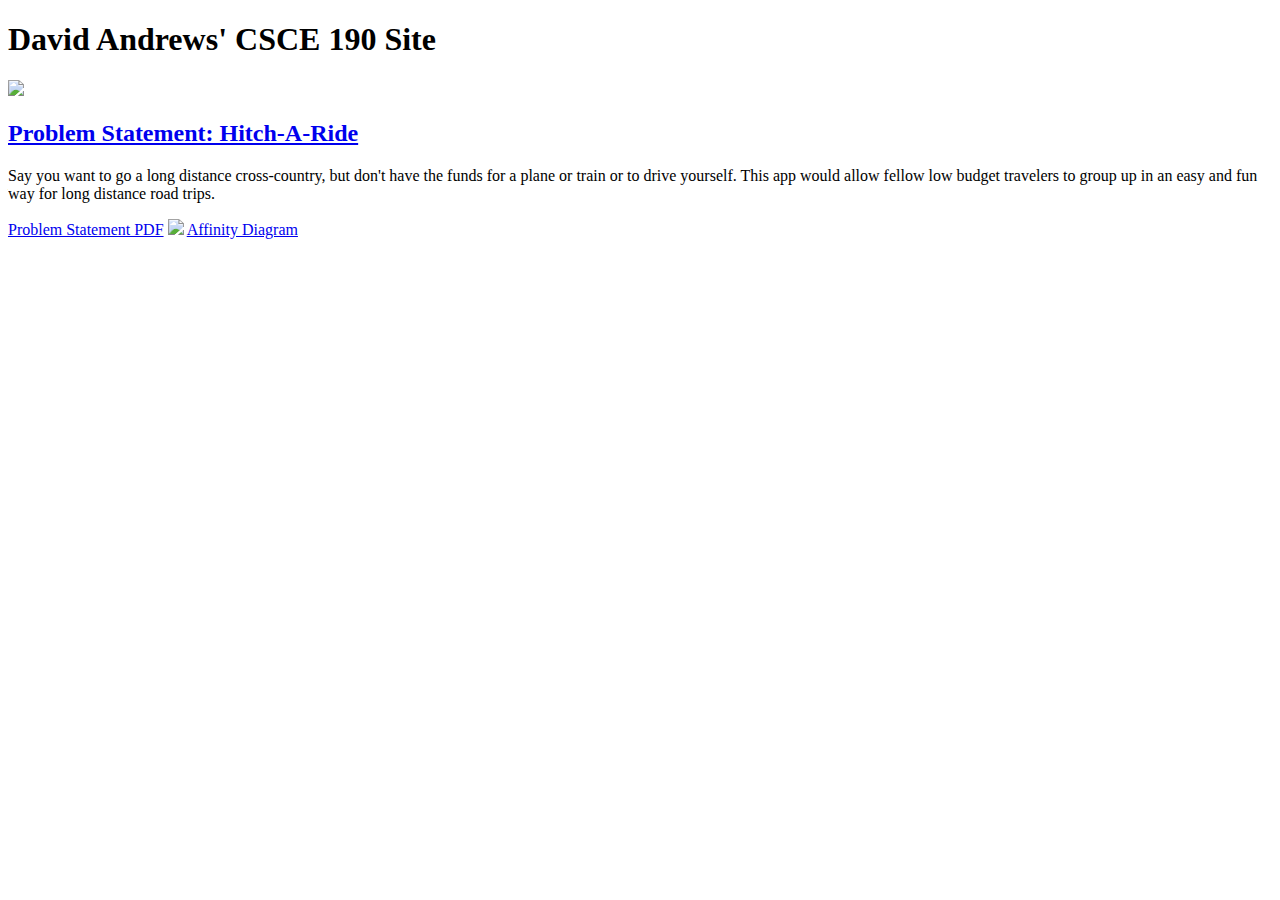
==== index.html @ dd094f62 "Update index.html" ====
<!DOCTYPE html>
<html>
    <head>
        <title>CSCE 190: David Andrews</title>
    </head>
    <body>
        <h1>David Andrews' CSCE 190 Site</h1>

        <section class="assignment">
            <a href="https://github.com/davidjamaal/davidjamaal.github.io/blob/main/Mocha%20Monsters%20Hitch-A-Ride%20concept.pdf"><img src="https://github.com/davidjamaal/davidjamaal.github.io/blob/main/Hitch2.png?raw=true"></a>
            <section class="ass-details">
                <a href="https://github.com/davidjamaal/davidjamaal.github.io/blob/main/Mocha%20Monsters%20Hitch-A-Ride%20concept.pdf"><h2>Problem Statement: Hitch-A-Ride</h2></a>
                <p>Say you want to go a long distance cross-country, but don't have the funds for a plane or train or to drive yourself. This app would allow fellow low budget travelers to group up in an easy and fun way for long distance road trips.
                </p>
                <a href="https://github.com/davidjamaal/davidjamaal.github.io/blob/main/Mocha%20Monsters%20Hitch-A-Ride%20concept.pdf">Problem Statement PDF</a>

                <a href="https://github.com/davidjamaal/davidjamaal.github.io/blob/main/Hitch-a-Ride%20Affinity%20Diagram.pdf"><img src="https://github.com/davidjamaal/davidjamaal.github.io/blob/main/Affinity%20Diagram.png?raw=true"></a>
                <a href="https://github.com/davidjamaal/davidjamaal.github.io/blob/main/Hitch-a-Ride%20Affinity%20Diagram.pdf">Affinity Diagram</a>
            </section>
            

        </section>
    </body>
</html>
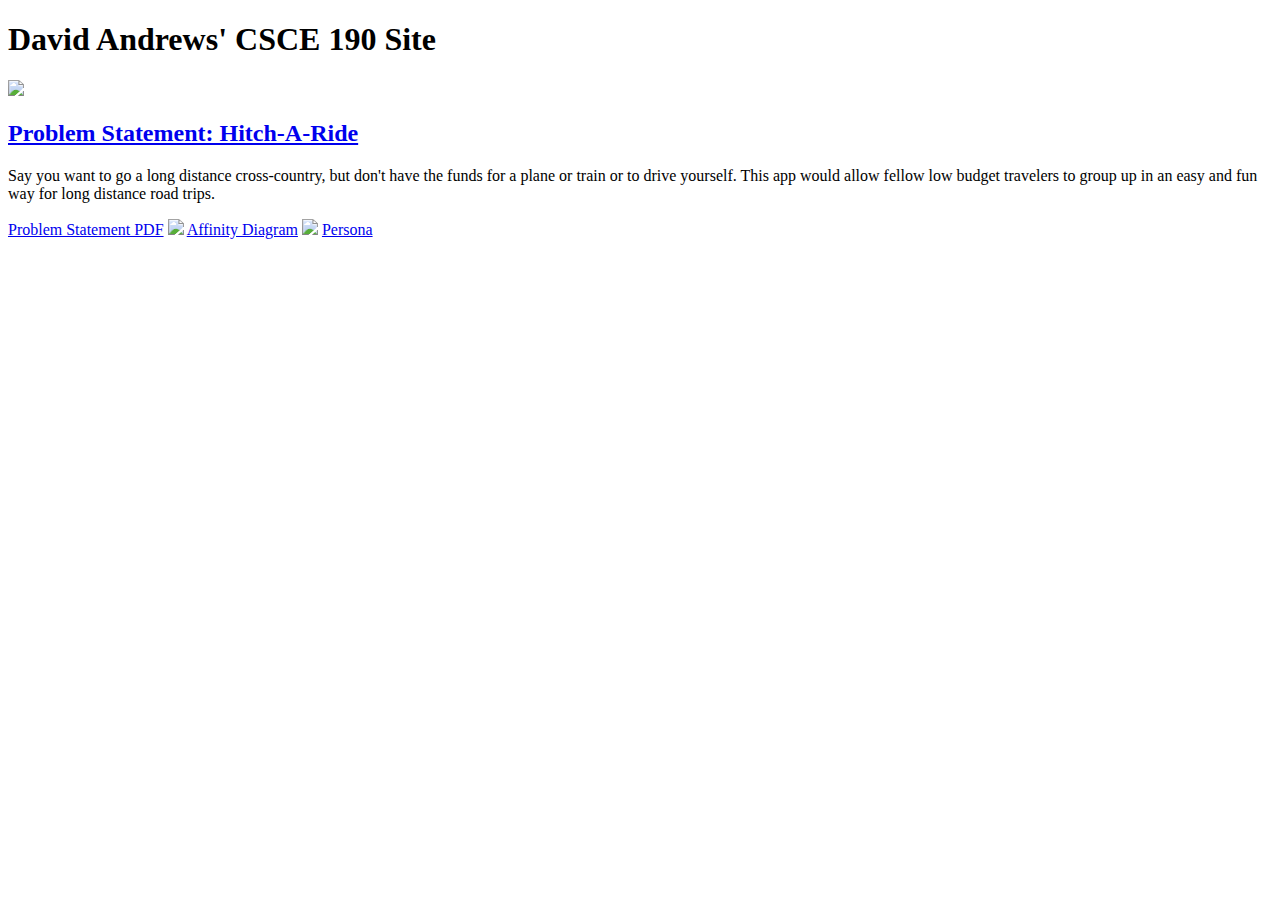
==== commit 27f3f41d: "Update index.html" ====
--- a/index.html
+++ b/index.html
@@ -14,8 +14,14 @@
                 </p>
                 <a href="https://github.com/davidjamaal/davidjamaal.github.io/blob/main/Mocha%20Monsters%20Hitch-A-Ride%20concept.pdf">Problem Statement PDF</a>
 
-                <a href="https://github.com/davidjamaal/davidjamaal.github.io/blob/main/Hitch-a-Ride%20Affinity%20Diagram.pdf"><img src="https://github.com/davidjamaal/davidjamaal.github.io/blob/main/Affinity%20Diagram.png?raw=true"></a>
+                <a href="https://github.com/davidjamaal/davidjamaal.github.io/blob/main/Hitch-a-Ride%20Affinity%20Diagram.pdf"><img src="https://github.com/davidjamaal/davidjamaal.github.io/blob/main/Affinity2.png?raw=true"></a>
                 <a href="https://github.com/davidjamaal/davidjamaal.github.io/blob/main/Hitch-a-Ride%20Affinity%20Diagram.pdf">Affinity Diagram</a>
+            
+                <a href="https://github.com/davidjamaal/davidjamaal.github.io/blob/main/Jobless%20Jake%20Persona.pdf"><img src="https://github.com/davidjamaal/davidjamaal.github.io/blob/main/JoblessJakeJPG.jpg?raw=true"></a>
+                <a href="https://github.com/davidjamaal/davidjamaal.github.io/blob/main/Jobless%20Jake%20Persona.pdf">Persona</a>
+            
+            
+            
             </section>
             
 
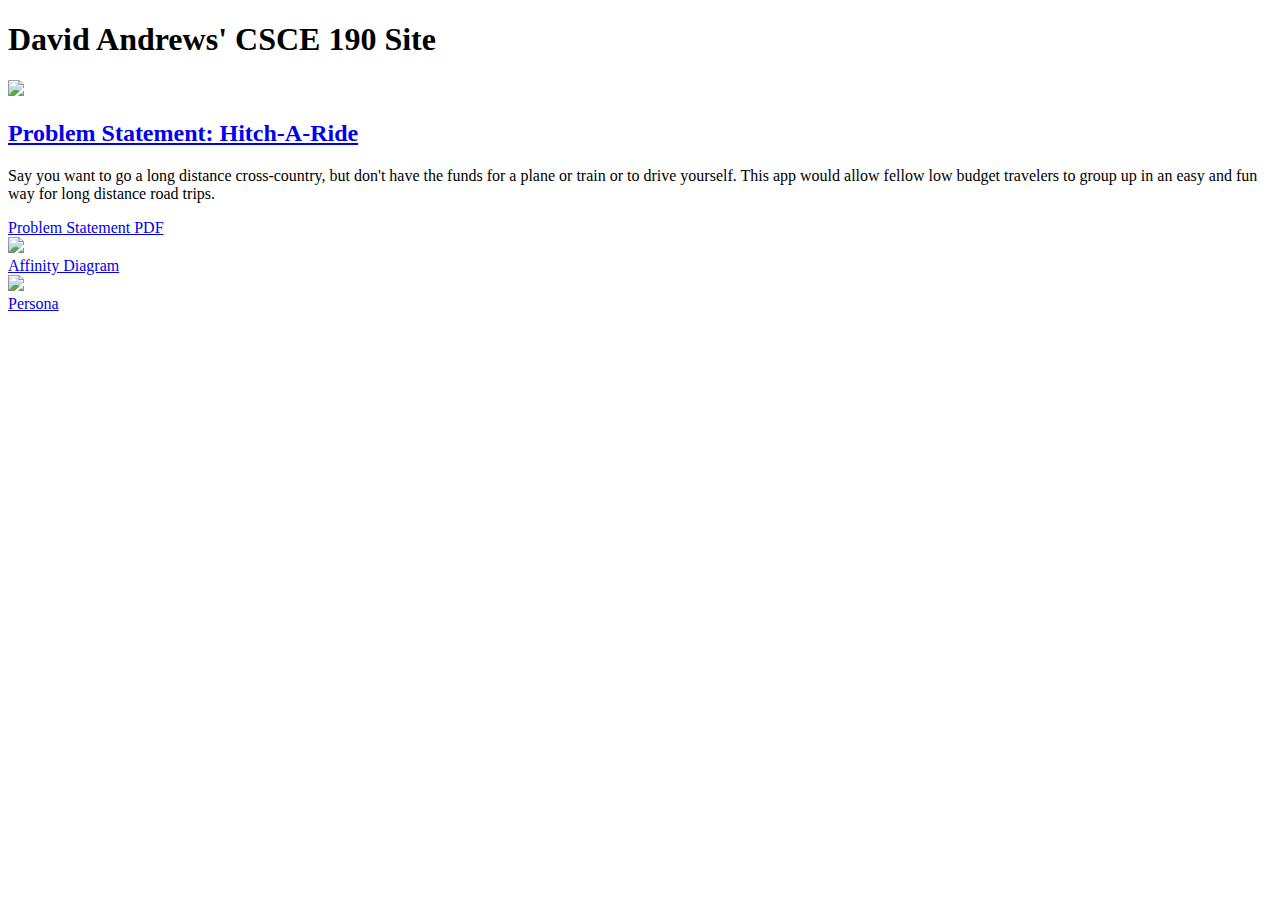
==== commit a1c86ce3: "Update index.html" ====
--- a/index.html
+++ b/index.html
@@ -1,31 +1,35 @@
-<!DOCTYPE html>
-<html>
-    <head>
-        <title>CSCE 190: David Andrews</title>
-    </head>
-    <body>
-        <h1>David Andrews' CSCE 190 Site</h1>
+    <!DOCTYPE html>
+    <html>
+        <head>
+            <title>CSCE 190: David Andrews</title>
+        </head>
+        <body>
+            <h1>David Andrews' CSCE 190 Site</h1>
 
-        <section class="assignment">
-            <a href="https://github.com/davidjamaal/davidjamaal.github.io/blob/main/Mocha%20Monsters%20Hitch-A-Ride%20concept.pdf"><img src="https://github.com/davidjamaal/davidjamaal.github.io/blob/main/Hitch2.png?raw=true"></a>
-            <section class="ass-details">
-                <a href="https://github.com/davidjamaal/davidjamaal.github.io/blob/main/Mocha%20Monsters%20Hitch-A-Ride%20concept.pdf"><h2>Problem Statement: Hitch-A-Ride</h2></a>
-                <p>Say you want to go a long distance cross-country, but don't have the funds for a plane or train or to drive yourself. This app would allow fellow low budget travelers to group up in an easy and fun way for long distance road trips.
-                </p>
-                <a href="https://github.com/davidjamaal/davidjamaal.github.io/blob/main/Mocha%20Monsters%20Hitch-A-Ride%20concept.pdf">Problem Statement PDF</a>
+            <section class="assignment">
+                <a href="https://github.com/davidjamaal/davidjamaal.github.io/blob/main/Mocha%20Monsters%20Hitch-A-Ride%20concept.pdf"><img src="https://github.com/davidjamaal/davidjamaal.github.io/blob/main/Hitch2.png?raw=true"></a>
+                <section class="ass-details">
+                    <a href="https://github.com/davidjamaal/davidjamaal.github.io/blob/main/Mocha%20Monsters%20Hitch-A-Ride%20concept.pdf"><h2>Problem Statement: Hitch-A-Ride</h2></a>
+                    <p>Say you want to go a long distance cross-country, but don't have the funds for a plane or train or to drive yourself. This app would allow fellow low budget travelers to group up in an easy and fun way for long distance road trips.
+                    </p>
+                    <a href="https://github.com/davidjamaal/davidjamaal.github.io/blob/main/Mocha%20Monsters%20Hitch-A-Ride%20concept.pdf">Problem Statement PDF</a>
 
-                <a href="https://github.com/davidjamaal/davidjamaal.github.io/blob/main/Hitch-a-Ride%20Affinity%20Diagram.pdf"><img src="https://github.com/davidjamaal/davidjamaal.github.io/blob/main/Affinity2.png?raw=true"></a>
-                <a href="https://github.com/davidjamaal/davidjamaal.github.io/blob/main/Hitch-a-Ride%20Affinity%20Diagram.pdf">Affinity Diagram</a>
-            
-                <a href="https://github.com/davidjamaal/davidjamaal.github.io/blob/main/Jobless%20Jake%20Persona.pdf"><img src="https://github.com/davidjamaal/davidjamaal.github.io/blob/main/JoblessJakeJPG.jpg?raw=true"></a>
-                <a href="https://github.com/davidjamaal/davidjamaal.github.io/blob/main/Jobless%20Jake%20Persona.pdf">Persona</a>
-            
-            
-            
+                <br>   
+                    <a href="https://github.com/davidjamaal/davidjamaal.github.io/blob/main/Hitch-a-Ride%20Affinity%20Diagram.pdf"><img src="https://github.com/davidjamaal/davidjamaal.github.io/blob/main/Affinity2.png?raw=true"></a>
+
+                    <br>
+                    <a href="https://github.com/davidjamaal/davidjamaal.github.io/blob/main/Hitch-a-Ride%20Affinity%20Diagram.pdf">Affinity Diagram</a>
+                <br>
+                    <a href="https://github.com/davidjamaal/davidjamaal.github.io/blob/main/Jobless%20Jake%20Persona.pdf"><img src="https://github.com/davidjamaal/davidjamaal.github.io/blob/main/JoblessJakeJPG.jpg?raw=true"></a>
+                    <br>
+                    <a href="https://github.com/davidjamaal/davidjamaal.github.io/blob/main/Jobless%20Jake%20Persona.pdf">Persona</a>
+                
+                
+                
+                </section>
+                
+
             </section>
-            
-
-        </section>
-    </body>
-</html>
- 
+        </body>
+    </html>
+    
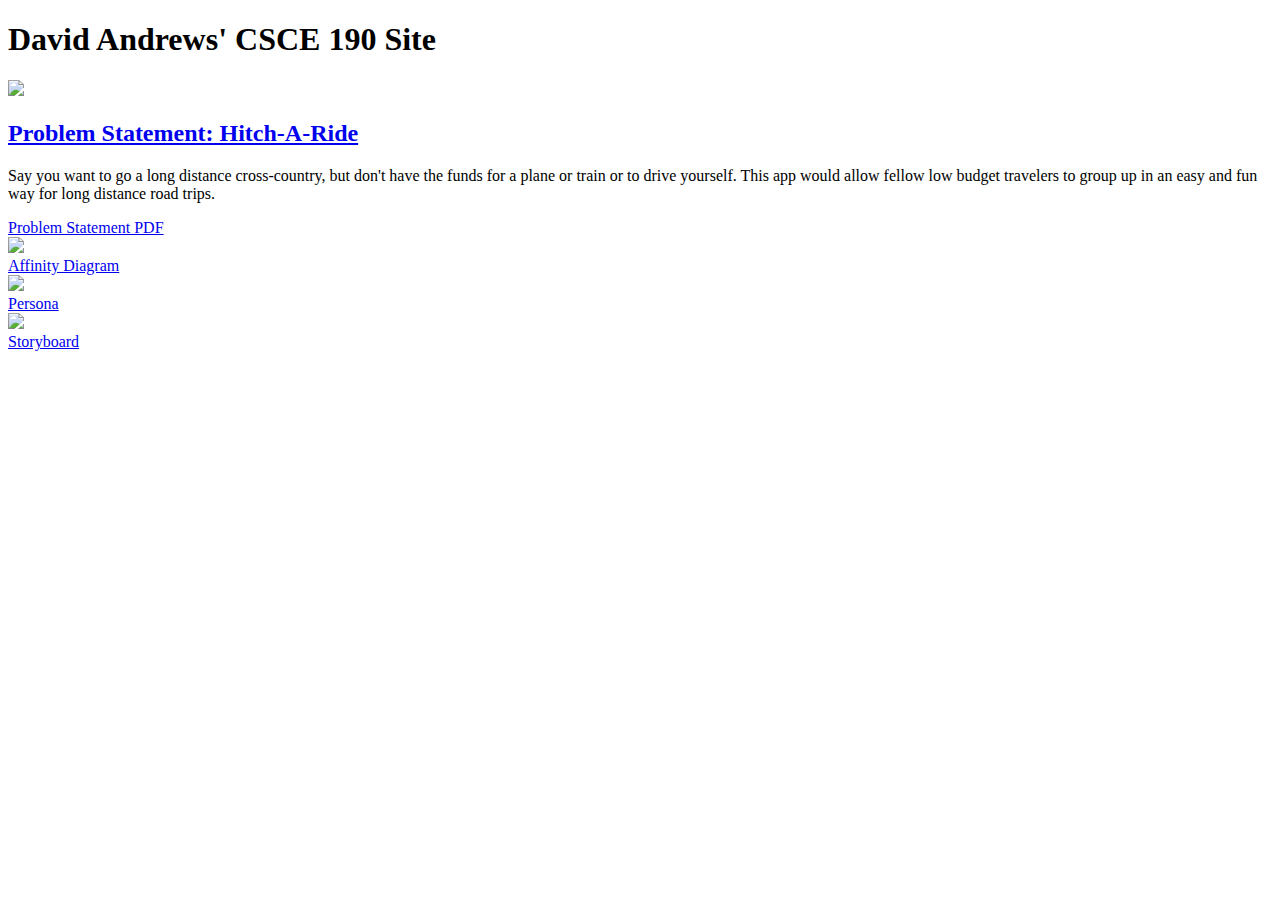
==== commit 5ed5ab98: "Update index.html" ====
--- a/index.html
+++ b/index.html
@@ -23,8 +23,15 @@
                     <a href="https://github.com/davidjamaal/davidjamaal.github.io/blob/main/Jobless%20Jake%20Persona.pdf"><img src="https://github.com/davidjamaal/davidjamaal.github.io/blob/main/JoblessJakeJPG.jpg?raw=true"></a>
                     <br>
                     <a href="https://github.com/davidjamaal/davidjamaal.github.io/blob/main/Jobless%20Jake%20Persona.pdf">Persona</a>
-                
-                
+                <br>
+                    <a href="https://github.com/davidjamaal/davidjamaal.github.io/blob/main/Storyboard.pdf"><img src="https://github.com/davidjamaal/davidjamaal.github.io/blob/main/StoryboardJPG.png?raw=true"></a>
+                    <br>
+                    <a href="https://github.com/davidjamaal/davidjamaal.github.io/blob/main/Storyboard.pdf">Storyboard</a>
+
+
+
+            
+                <br>
                 
                 </section>
                 
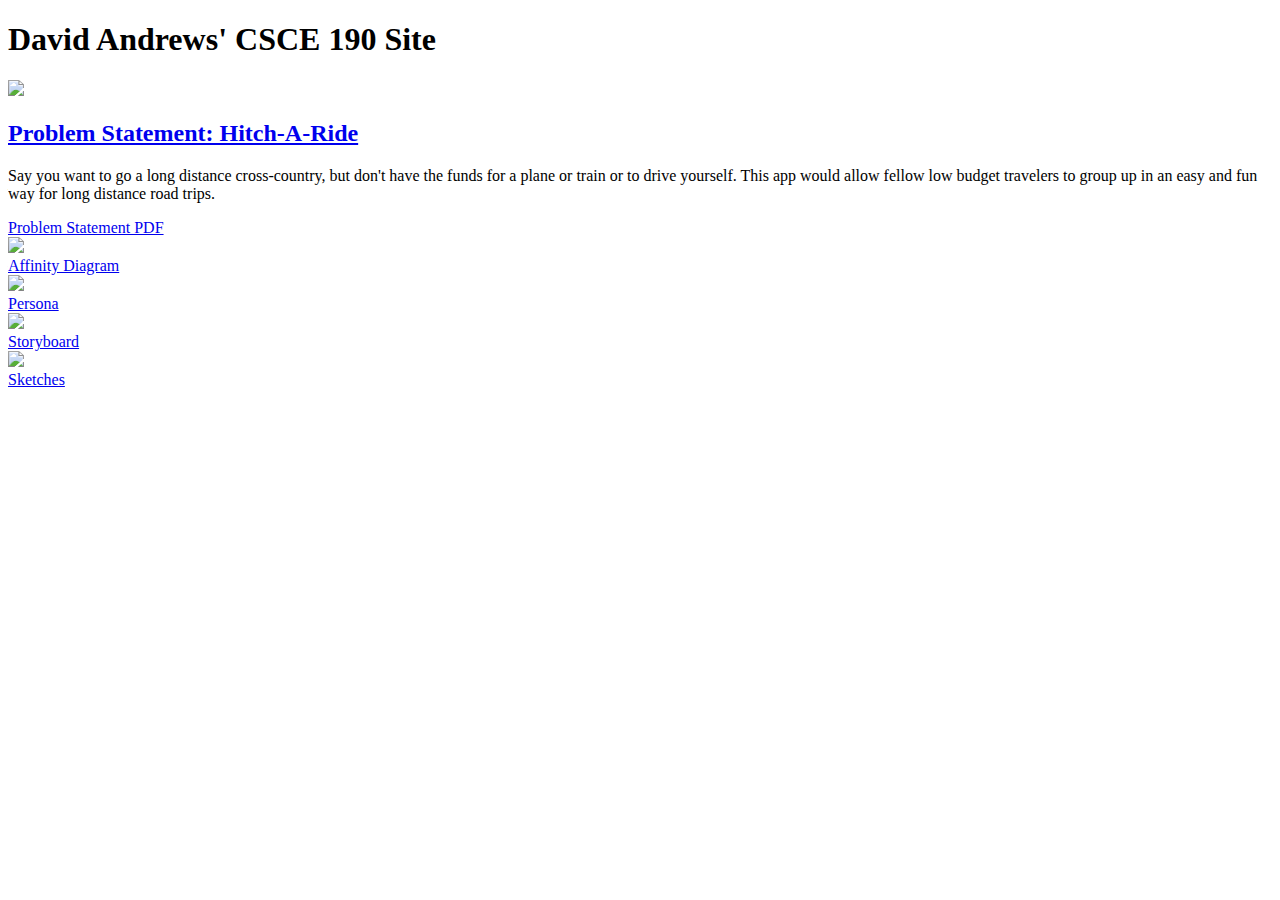
==== commit 080b71e6: "Update index.html" ====
--- a/index.html
+++ b/index.html
@@ -28,7 +28,11 @@
                     <br>
                     <a href="https://github.com/davidjamaal/davidjamaal.github.io/blob/main/Storyboard.pdf">Storyboard</a>
 
-
+                <br>
+                    <a href="https://github.com/davidjamaal/davidjamaal.github.io/blob/main/Sketches.pdf"><img src="https://github.com/davidjamaal/davidjamaal.github.io/blob/main/SketchesJPG.jpg?raw=true"></a>
+                    <br>
+                    <a href="https://github.com/davidjamaal/davidjamaal.github.io/blob/main/Sketches.pdf">Sketches</a>
+    
 
             
                 <br>
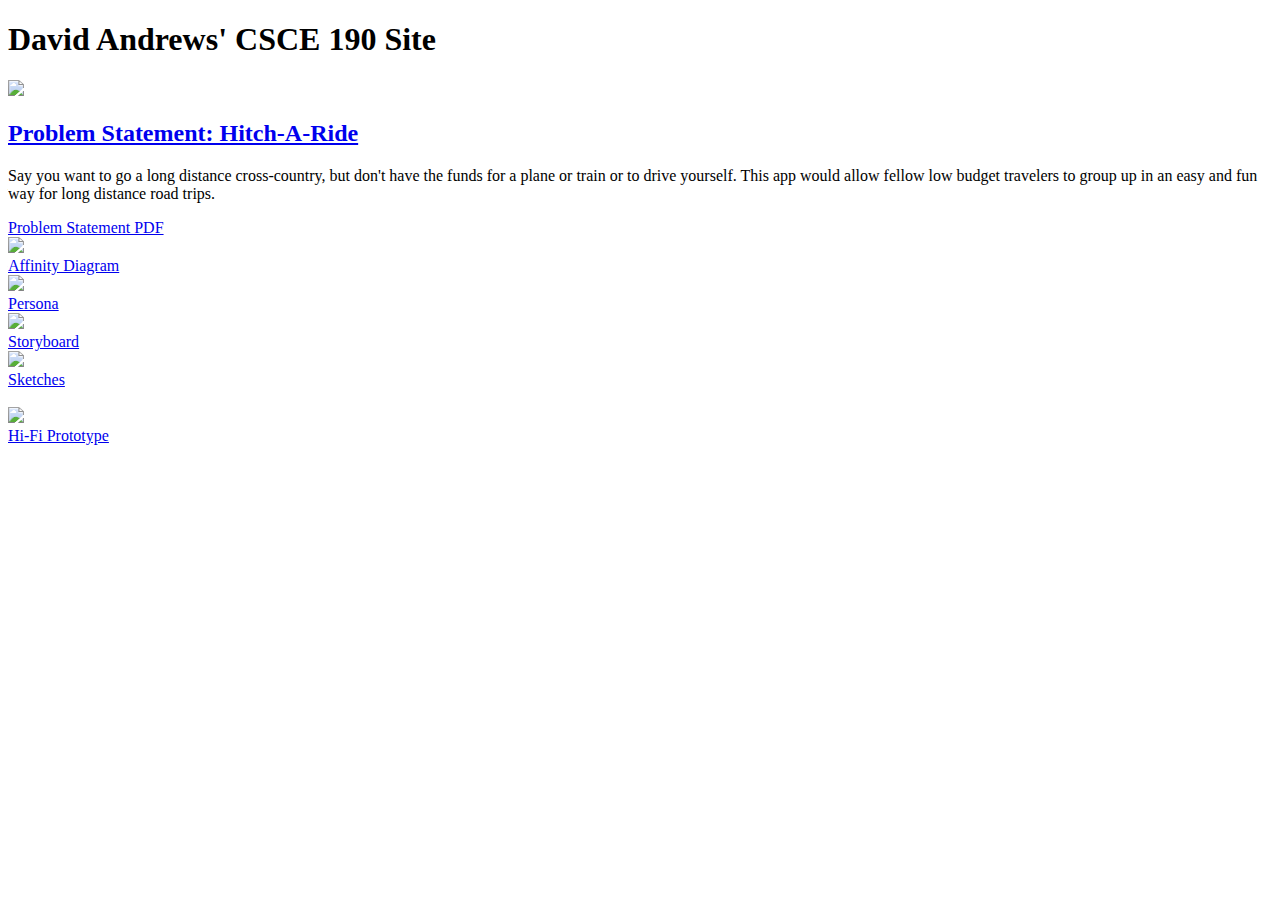
==== commit cf00e222: "Update index.html" ====
--- a/index.html
+++ b/index.html
@@ -36,7 +36,17 @@
 
             
                 <br>
-                
+                <br>
+                <a href="hi-fi/index.html"><img src="https://github.com/davidjamaal/davidjamaal.github.io/blob/main/hifijpeg.jpg?raw=true"></a>
+                <br>
+                <a href="hi-fi/index.html">Hi-Fi Prototype</a>
+
+
+        
+            <br>
+
+
+                    
                 </section>
                 
 
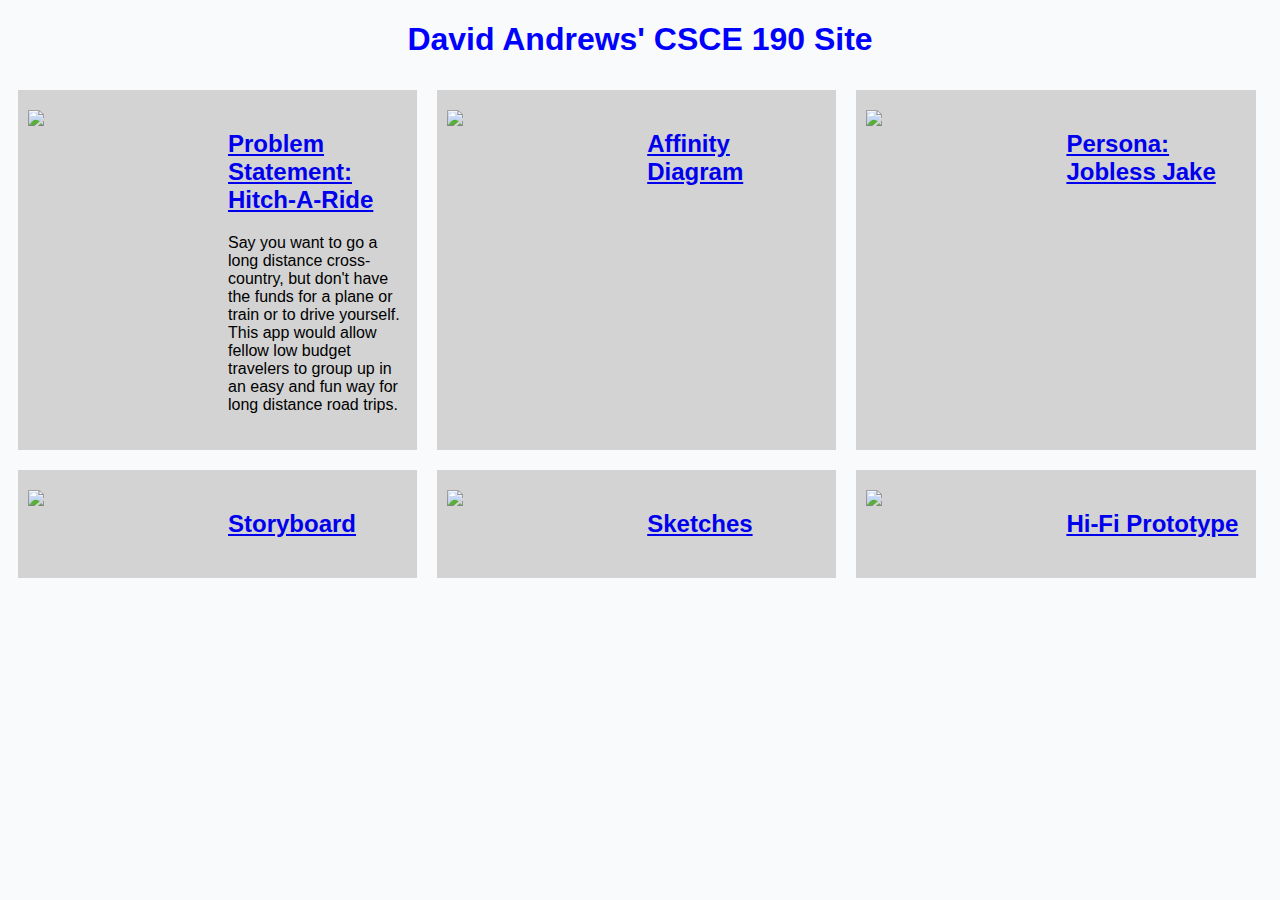
==== commit 58fcc645: "Update index.html" ====
--- a/index.html
+++ b/index.html
@@ -2,55 +2,76 @@
     <html>
         <head>
             <title>CSCE 190: David Andrews</title>
+            <link rel = "stylesheet" href = "styles.css">
         </head>
         <body>
             <h1>David Andrews' CSCE 190 Site</h1>
 
-            <section class="assignment">
-                <a href="https://github.com/davidjamaal/davidjamaal.github.io/blob/main/Mocha%20Monsters%20Hitch-A-Ride%20concept.pdf"><img src="https://github.com/davidjamaal/davidjamaal.github.io/blob/main/Hitch2.png?raw=true"></a>
-                <section class="ass-details">
-                    <a href="https://github.com/davidjamaal/davidjamaal.github.io/blob/main/Mocha%20Monsters%20Hitch-A-Ride%20concept.pdf"><h2>Problem Statement: Hitch-A-Ride</h2></a>
-                    <p>Say you want to go a long distance cross-country, but don't have the funds for a plane or train or to drive yourself. This app would allow fellow low budget travelers to group up in an easy and fun way for long distance road trips.
-                    </p>
-                    <a href="https://github.com/davidjamaal/davidjamaal.github.io/blob/main/Mocha%20Monsters%20Hitch-A-Ride%20concept.pdf">Problem Statement PDF</a>
+            <div class="assignments">
 
-                <br>   
+                <section class="assignment">
+                    <a href="https://github.com/davidjamaal/davidjamaal.github.io/blob/main/Mocha%20Monsters%20Hitch-A-Ride%20concept.pdf"><img src="https://github.com/davidjamaal/davidjamaal.github.io/blob/main/Hitch2.png?raw=true"></a>
+                    <section class="ass-details">
+                        <a href="https://github.com/davidjamaal/davidjamaal.github.io/blob/main/Mocha%20Monsters%20Hitch-A-Ride%20concept.pdf"><h2>Problem Statement: Hitch-A-Ride</h2></a>
+                        <p>Say you want to go a long distance cross-country, but don't have the funds for a plane or train or to drive yourself. This app would allow fellow low budget travelers to group up in an easy and fun way for long distance road trips.
+                        </p>
+
+                    </section>
+                </section>
+
+                <section class="assignment">
                     <a href="https://github.com/davidjamaal/davidjamaal.github.io/blob/main/Hitch-a-Ride%20Affinity%20Diagram.pdf"><img src="https://github.com/davidjamaal/davidjamaal.github.io/blob/main/Affinity2.png?raw=true"></a>
-
-                    <br>
-                    <a href="https://github.com/davidjamaal/davidjamaal.github.io/blob/main/Hitch-a-Ride%20Affinity%20Diagram.pdf">Affinity Diagram</a>
-                <br>
-                    <a href="https://github.com/davidjamaal/davidjamaal.github.io/blob/main/Jobless%20Jake%20Persona.pdf"><img src="https://github.com/davidjamaal/davidjamaal.github.io/blob/main/JoblessJakeJPG.jpg?raw=true"></a>
-                    <br>
-                    <a href="https://github.com/davidjamaal/davidjamaal.github.io/blob/main/Jobless%20Jake%20Persona.pdf">Persona</a>
-                <br>
-                    <a href="https://github.com/davidjamaal/davidjamaal.github.io/blob/main/Storyboard.pdf"><img src="https://github.com/davidjamaal/davidjamaal.github.io/blob/main/StoryboardJPG.png?raw=true"></a>
-                    <br>
-                    <a href="https://github.com/davidjamaal/davidjamaal.github.io/blob/main/Storyboard.pdf">Storyboard</a>
-
-                <br>
-                    <a href="https://github.com/davidjamaal/davidjamaal.github.io/blob/main/Sketches.pdf"><img src="https://github.com/davidjamaal/davidjamaal.github.io/blob/main/SketchesJPG.jpg?raw=true"></a>
-                    <br>
-                    <a href="https://github.com/davidjamaal/davidjamaal.github.io/blob/main/Sketches.pdf">Sketches</a>
-    
-
-            
-                <br>
-                <br>
-                <a href="hi-fi/index.html"><img src="https://github.com/davidjamaal/davidjamaal.github.io/blob/main/hifijpeg.jpg?raw=true"></a>
-                <br>
-                <a href="hi-fi/index.html">Hi-Fi Prototype</a>
+                    <section class="ass-details">
+                        <a href="https://github.com/davidjamaal/davidjamaal.github.io/blob/main/Hitch-a-Ride%20Affinity%20Diagram.pdf"><h2>Affinity Diagram</h2></a>
+                        <p>
+                        </p>
+                    </section>
+                </section>
 
 
-        
-            <br>
+                <section class="assignment">
+                    <a href="https://github.com/davidjamaal/davidjamaal.github.io/blob/main/Jobless%20Jake%20Persona.pdf"><img src="https://github.com/davidjamaal/davidjamaal.github.io/blob/main/JoblessJakeJPG.jpg?raw=true"></a>
+                <section class="ass-details">
+                    <a href="https://github.com/davidjamaal/davidjamaal.github.io/blob/main/Jobless%20Jake%20Persona.pdf"><h2>Persona: Jobless Jake</h2></a>
+                    <p>
+                    </p>
+                
+                </section>
+            </section>
 
 
-                    
+                <section class="assignment">
+                    <a href="https://github.com/davidjamaal/davidjamaal.github.io/blob/main/Storyboard.pdf"><img src="https://github.com/davidjamaal/davidjamaal.github.io/blob/main/StoryboardJPG.png?raw=true"></a>
+                <section class="ass-details">
+                    <a href="https://github.com/davidjamaal/davidjamaal.github.io/blob/main/Storyboard.pdf"><h2>Storyboard</h2></a>
+                    <p>
+                    </p>
+                
                 </section>
+            </section>
+
+
+                <section class="assignment">
+                    <a href="https://github.com/davidjamaal/davidjamaal.github.io/blob/main/Sketches.pdf"><img src="https://github.com/davidjamaal/davidjamaal.github.io/blob/main/SketchesJPG.jpg?raw=true"></a>
+                <section class="ass-details">
+                    <a href="https://github.com/davidjamaal/davidjamaal.github.io/blob/main/Sketches.pdf"><h2>Sketches</h2></a>
+                    <p>
+                    </p>
                 
+                </section>
+            </section>           
 
-            </section>
+            <section class="assignment">
+                <a href="hi-fi/index.html"><img src="https://github.com/davidjamaal/davidjamaal.github.io/blob/main/hifijpeg.jpg?raw=true"></a>
+            <section class="ass-details">
+                <a href="hi-fi/index.html"><h2>Hi-Fi Prototype</h2></a>
+                <p>
+                </p>
+        
+        </section>
+    </section> 
+</div>
+
         </body>
     </html>
     
--- a/styles.css
+++ b/styles.css
@@ -0,0 +1,29 @@
+body {
+    background:rgb(249, 250, 252);
+    font-family:Arial, Helvetica, sans-serif;
+}
+
+.assignments {
+    display:flex;
+    flex-wrap: wrap;
+}
+.assignment {
+    width:30%;
+    display:flex;
+    padding:20px 10px;
+    margin:10px;
+    background:lightgray;
+}
+
+.assignment img{
+    width:200px;
+    margin:10px;
+    display:block;
+    margin:auto;
+
+}
+
+h1 {
+    color:blue;
+    text-align:center;
+}